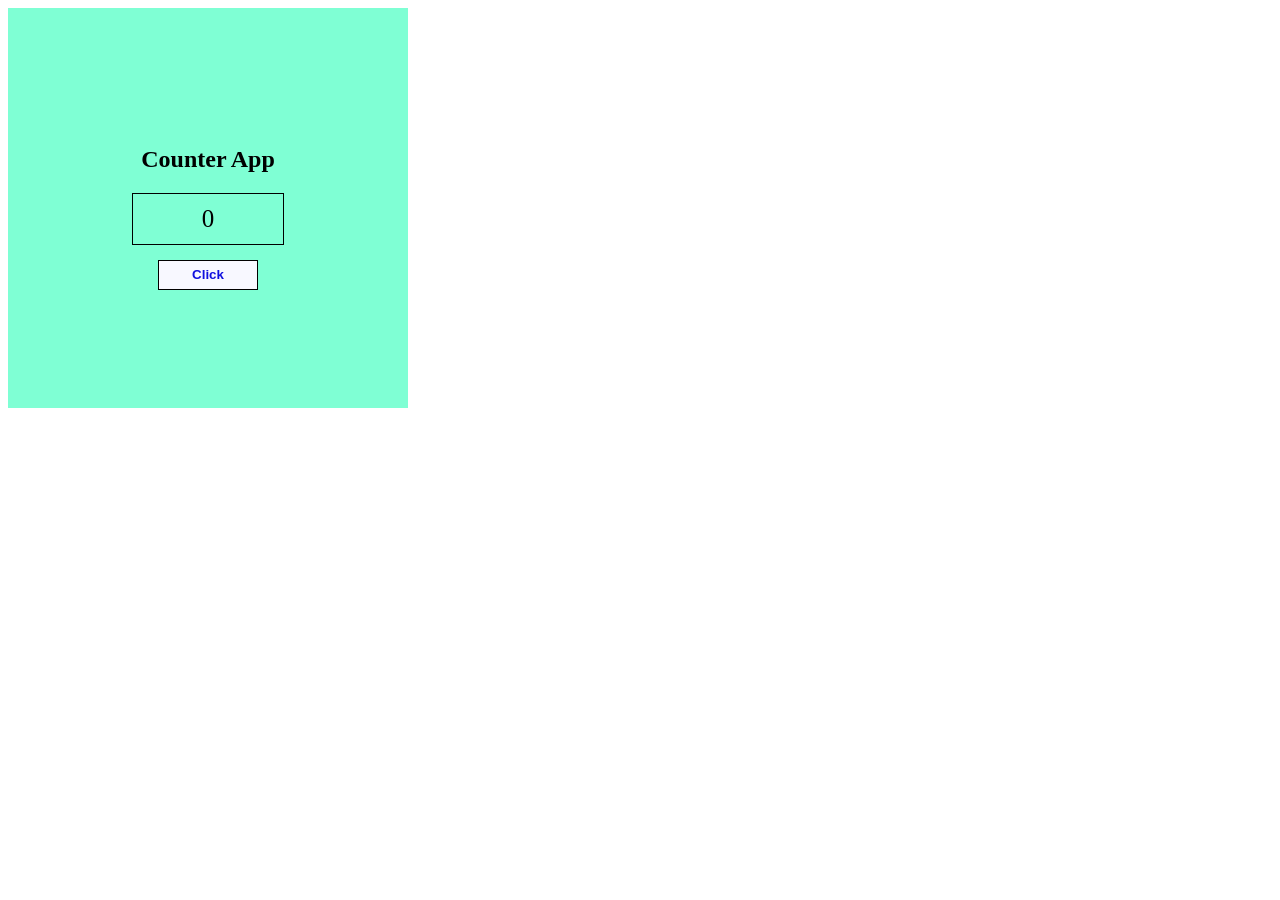
==== Counter App/index.html @ 56cb8abc "Java 1st Project" ====
<!DOCTYPE html>
<html lang="en">
<head>
    <meta charset="UTF-8">
    <meta name="viewport" content="width=device-width, initial-scale=1.0">
    <title>Counter App</title>
    <link rel="stylesheet" href="/Counter App/style.css">
</head>
<body>
    <div class="content">
        <h2>Counter App</h2>
        <div id="count">0</div>
        <button id="btn">Click</button>
    </div>
    <script src="/Counter App/Script.js"></script>
</body>
</html>
---- Counter App/style.css ----
.content{
    width: 400px;
    height: 400px;
    background-color: aquamarine;
    display: flex;
    flex-direction: column;
    align-items: center;
    justify-content: center;
}
#count{
    width: 150px;
    height: 50px;
    border: 1px solid black;
    display: flex;
    justify-content: center;
    align-items: center;
    font-size: 25px;
}
#btn{
    margin-top: 15px;
    border: 1px solid black;
    width: 100px;
    height: 30px;
    display: flex;
    justify-content: center;
    align-items: center;
    background-color: ghostwhite;
    color: rgb(16, 16, 223);
    font-weight: bold;
    cursor: pointer;
}
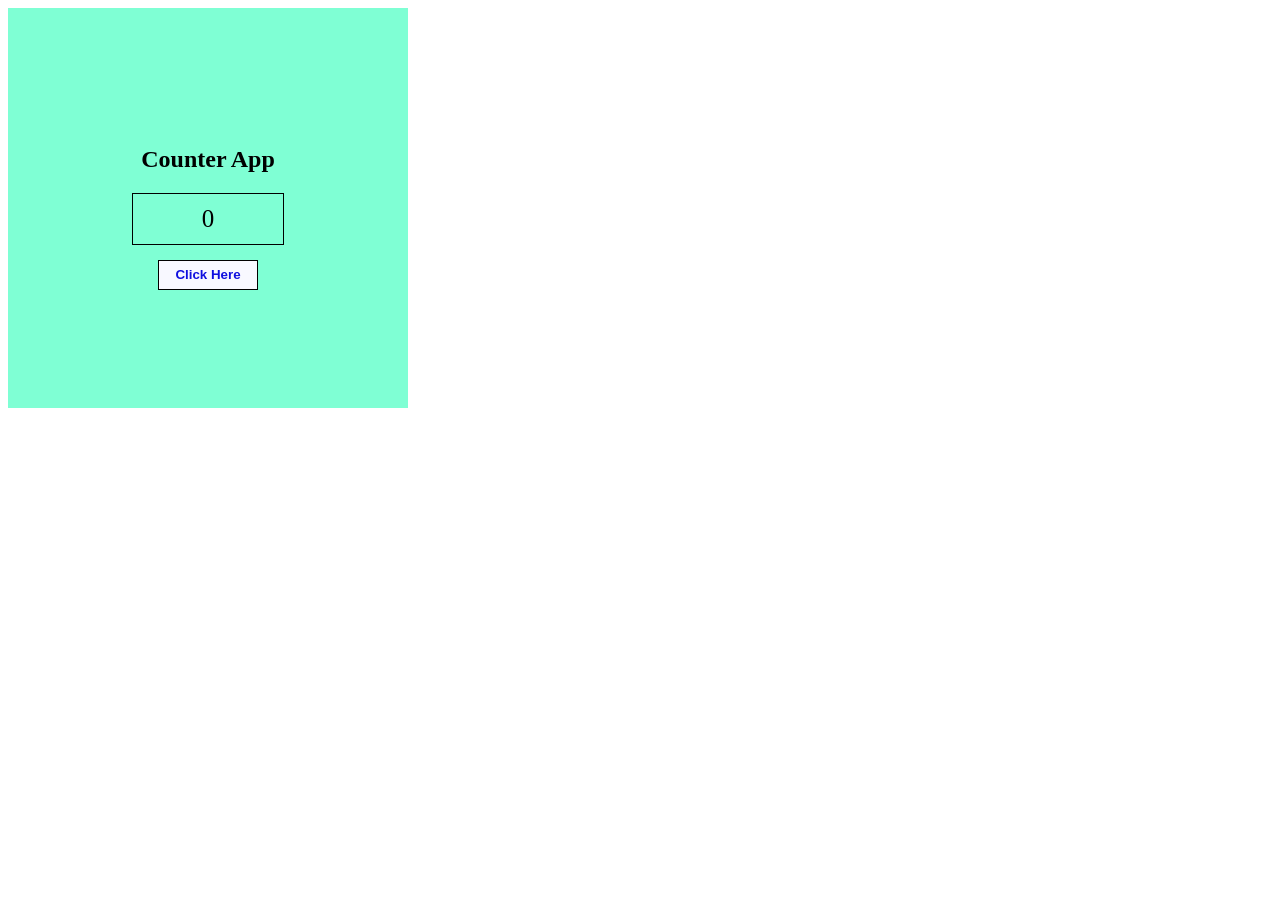
==== commit e4dd66dc: "JavaScript 1st Project" ====
--- a/Counter App/index.html
+++ b/Counter App/index.html
@@ -10,8 +10,8 @@
     <div class="content">
         <h2>Counter App</h2>
         <div id="count">0</div>
-        <button id="btn">Click</button>
+        <button id="btn">Click Here</button>
     </div>
     <script src="/Counter App/Script.js"></script>
 </body>
-</html>+</html>
